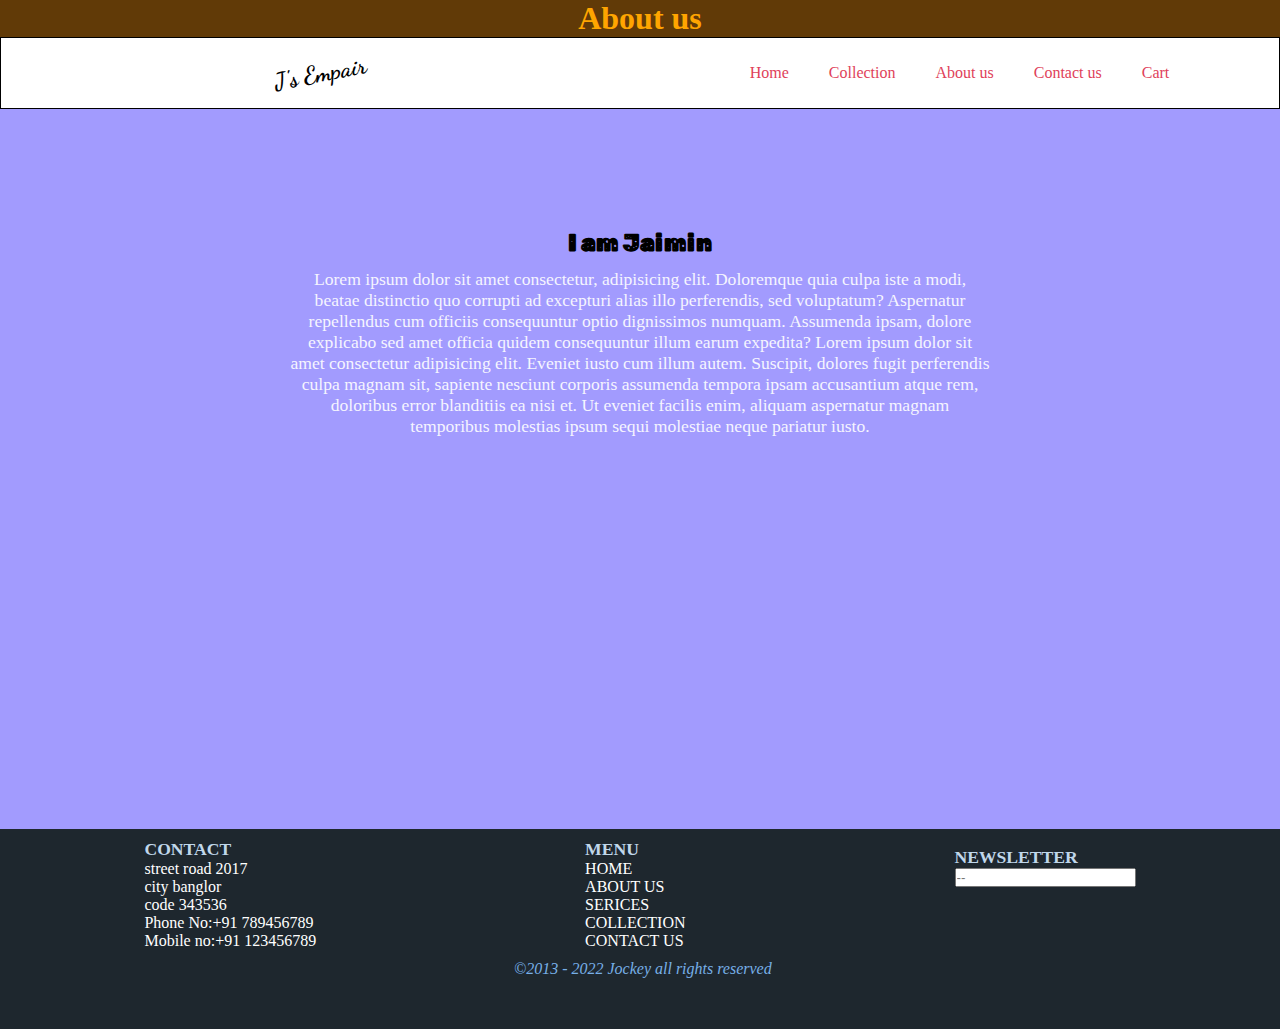
==== About.html @ a28fe119 "E-commerce website" ====
<!DOCTYPE html>
<html lang="en">

<head>
    <meta charset="UTF-8">
    <meta http-equiv="X-UA-Compatible" content="IE=edge">
    <meta name="viewport" content="width=device-width, initial-scale=1.0">
    <title>123.45.67.890</title>
    <link rel="stylesheet" href="style.css">
</head>

<body>
    <h1>About us</h1>
    <div class="header">
        <div class="logo">
            <h2>J's Empair</h2>
        </div>
        <div class="nav">
            <ul>
                <li><a href="main page.html" class="active  link">Home</a></li>
                <li><a href="Collection.html">Collection</a></li>
                <li><a href="About.html">About us</a></li>
                <li><a href="Contact.html">Contact us</a></li>
                <li><a href="Cart.html">Cart</a></li>
            </ul>
        </div>
    </div>
    <div class="section">
        <div class="box">
            <h2>
                I am Jaimin
            </h2>
            <p>
                Lorem ipsum dolor sit amet consectetur, adipisicing elit. Doloremque quia culpa iste a modi, beatae distinctio quo corrupti ad excepturi alias illo perferendis, sed voluptatum? Aspernatur repellendus cum officiis consequuntur optio dignissimos numquam. Assumenda ipsam, dolore explicabo sed amet officia quidem consequuntur illum earum expedita?
                Lorem ipsum dolor sit amet consectetur adipisicing elit. Eveniet iusto cum illum autem. Suscipit, dolores fugit perferendis culpa magnam sit, sapiente nesciunt corporis assumenda tempora ipsam accusantium atque rem, doloribus error blanditiis ea nisi et. Ut eveniet facilis enim, aliquam aspernatur magnam temporibus molestias ipsum sequi molestiae neque pariatur iusto.
            </p>
        </div>
    </div>
    <div class="footer">
        <div class="box2">
            <div class="con">
                <div class="s1">
                    <span>CONTACT</span>
                    <p>
                        street road 2017 <br>
                        city banglor<br>
                        code 343536 <br>
                        Phone No:+91 789456789<br>
                        Mobile no:+91 123456789<br>
                    </p>
                </div>
                <div class="s2">
                    <p>
                        <span>MENU</span> <br>
                        HOME <br>
                        ABOUT US <br>
                        SERICES <br>
                        COLLECTION <br>
                        CONTACT US<br>
                    </p>
                </div>
                <div class="s3">
                    <p>
                        <span>NEWSLETTER</span> <br>
                        <input type="text" placeholder="--"> <br>
                        <br>
                        <i class="fa-brands child1 fa-facebook"></i>
                        <i class="fa-brands child2  fa-instagram"></i>
                        <i class="fa-brands child3 fa-github"></i>
                        <i class="fa-brands child4 fa-twitter"></i>
                        <i class="fa-brands child5 fa-linkedin"></i>
                    </p>
                </div>
            </div>
            

        </div>
     <i id="copy">   &copy;2013 - 2022 Jockey all rights reserved</i>

    </div>
    <link rel="stylesheet" href="index.js">
</body>
</html>
---- style.css ----
@import url('https://fonts.googleapis.com/css2?family=Dancing+Script:wght@700&family=Josefin+Sans&family=My+Soul&family=Oxygen:wght@300&family=Permanent+Marker&family=Rubik+Moonrocks&family=Secular+One&family=Ubuntu:wght@700&display=swap');

* {
    padding: 0%;
    margin: 0%;
    box-sizing: border-box;
}

h1 {
    text-align: center;
    background-color: rgb(97, 58, 7);
    color: orange;
}

.header {
    width: 100%;
    margin: 0%;
    padding: 0%;
    display: flex;
    border: 1px solid black;
    justify-content: center;
    align-items: center;
}

.logo {
    width: 50%;
    height: 70px;
    display: flex;
    cursor: pointer;
    justify-content: center;
    align-items: center;
    font-family: 'Dancing Script', cursive;
}

.logo h2 {
    font-size: 1.5rem;
    font-weight: 900;
    transform: rotateZ(-11deg);
}

.nav {
    height: 70px;
    font-size: 1rem;
    display: flex;
    justify-content: center;
    align-items: center;
    width: 50%;
    /* border: 1px solid black; */
    background-color: #fff;
    /* box-shadow: 0px 0px 0px 0.8px black; */
}

.nav ul {
    padding: 0px 10px;
    display: flex;
    justify-content: center;
    align-items: center;
}

.nav ul li {
    padding: 0px 10px;
    margin: 10px;
    list-style: none;
    height: 40px;
    border-radius: 10px;
    line-height: 40px;
    /* border: 1px solid black; */
    text-align: center;
    transition: 1s ease;
}

.nav ul li a {
    text-decoration: none;
    color: rgb(224, 63, 90);
    font-size: 1rem;
    font-weight: 500;

}

.nav ul li:hover {
    background-color: #00d8d6;
}
section{
    height: 10vh;
    width: 100%;
    background-color: #dff9fb;
}
section img{
    height: 10vh;
    width: 100%;
}
.sec1 {
    /* border: 2px solid black; */
    height: 200vh;
    width: 100%;
    display: grid;
    background-color: #dff9fb;
    background-repeat: no-repeat;
    background-size: cover;
    grid-template-columns: 1fr 1fr 1fr;
    /* background-color: rgb(126, 112, 112); */
}

.item {
    border: 1px solid rgb(0, 0, 0);
    width: 300px;
    height: 340px;
    display: flex;
    justify-content: center;
    align-items: center;
    flex-direction: column;
    margin: 30px 70px;
    border-radius: 10px;
    box-shadow: 0 0 15px black;
    transition: all 300ms ease-in-out;
}
.item:hover{
    box-shadow: 0px 8px 30px black;

}

.item img {
    width: 300px;
    height: 260px;
    position: relative;
    top: -10px;
    border-radius: 10px;
    object-fit: cover;
}

.item h4 {
    font-size: 15px;
    color: rgb(0, 0, 0);
}

.item button {
    border-radius: 10px;
    background-color: black;
    opacity: 0.8;
    height: 30px;
    width: 80px;
    cursor: pointer;
    color: #fff;
    font-size: .9em;
}

/* About page  */
.section h6{
    font-size: 3rem;
    width: 100%;
    color: rgb(75, 3, 75);
    font-family: Ubuntu;
    text-align: center;
    background-color: #a29bfe;

}
.section .box{
    height: 80vh;
    display: flex;
    position: relative;
    align-items: center;
    justify-content: center;
    flex-direction: column;
    width: 100%;
    background-color: #a29bfe;
}
.box h2{
    position: absolute;
    top: 120px;font-family: 'Rubik Moonrocks', cursive;
}
.box p{
    position: absolute;
    top: 160px;
    font-size: 1.1rem;
    font-family: 'Edu VIC WA NT Beginner', cursive;;
    opacity: 0.9;
    width: 700px;
    color: #fff;
    text-align: center;
}
/* Contact us page */
.section1{
    height: 60vh;
    width: 100%;
    background-color: #dff9fb;
}
.container{
    display: flex;
    justify-content: center;
    align-items: center;
    flex-direction: column;
    padding: 20px;
}
.container h3{
    font-size: 2rem;
    font-family:'Segoe UI', Tahoma, Geneva, Verdana, sans-serif ;
}
.container input,textarea{
    border-radius: 5px;
    outline: none;
    background-color: #dff9fb;
    margin: 8px;
}
.container input[type=submit]{
    height: 30px;
    font: 400;
    cursor: pointer;
    font-size: 0.7rem;
    color: rgb(0, 0, 0);
    box-shadow: inset 0px 0px 10px black;
    width: 50px;
}
#contac{
    display: flex;
    justify-content: center;
    align-items: center;
    flex-direction: column;
    width: 100%;
    height: 100px;
    background-color: #dff9fb;
}
#contac p{
    text-align: center;
    width: 60%;

}
.footer{
    height: 200px;
    width: 100%;
    background-color: #1e272e;
    box-sizing: border-box;
    color: white;
    padding: 10px;
}
.box{
    width: 80%;
    margin: auto;
}
.con{
    display: flex;
    justify-content: space-around;
    align-items: center;
}
 .s1 span{
    font-size: 1.1rem; 
    font-weight: 700;
    color: rgb(192, 215, 235);
}
.s2 span{
    font-size: 1.1rem; 
    font-weight: 700;
    color: rgb(192, 215, 235);

}
.s3 span{
    font-size: 1.1rem; 
    font-weight: 700;
    color: rgb(192, 215, 235);

}
.fa-brands {
    padding: 10px;
    cursor: pointer;
    font-size: 2rem;
    opacity: .7;
}
 .child1:hover{

    color: rgb(80, 80, 230);
    opacity: 1;
}
 .child2:hover{
color: rgb(197, 5, 5);
    opacity: 1;
}
 .child3:hover{

    color: rgb(0, 0, 0);
    opacity: 1;
}
 .child4:hover{

    color: rgb(18, 18, 145);
    opacity: 1;
}
 .child5:hover{

    color: rgb(80, 80, 230);
    opacity: 1;
}
.footer #copy{
    position: relative;
    bottom: -10px;
    left: 40%;
    color: #77afe7;
}



/* Media QUEARY
@media screen and (max-width:450px) {
    .header {
        flex-direction: column;
        display: block;
    }
    .logo {
        width: 100%;
        border: 1px solid black;
    }
    .nav{
        width: 100%;
        font-size: 0.5rem;
        height: 50px;
        color: rgb(0, 0, 0);
    }
    .nav ul {
        position: fixed;
    }
    
} */
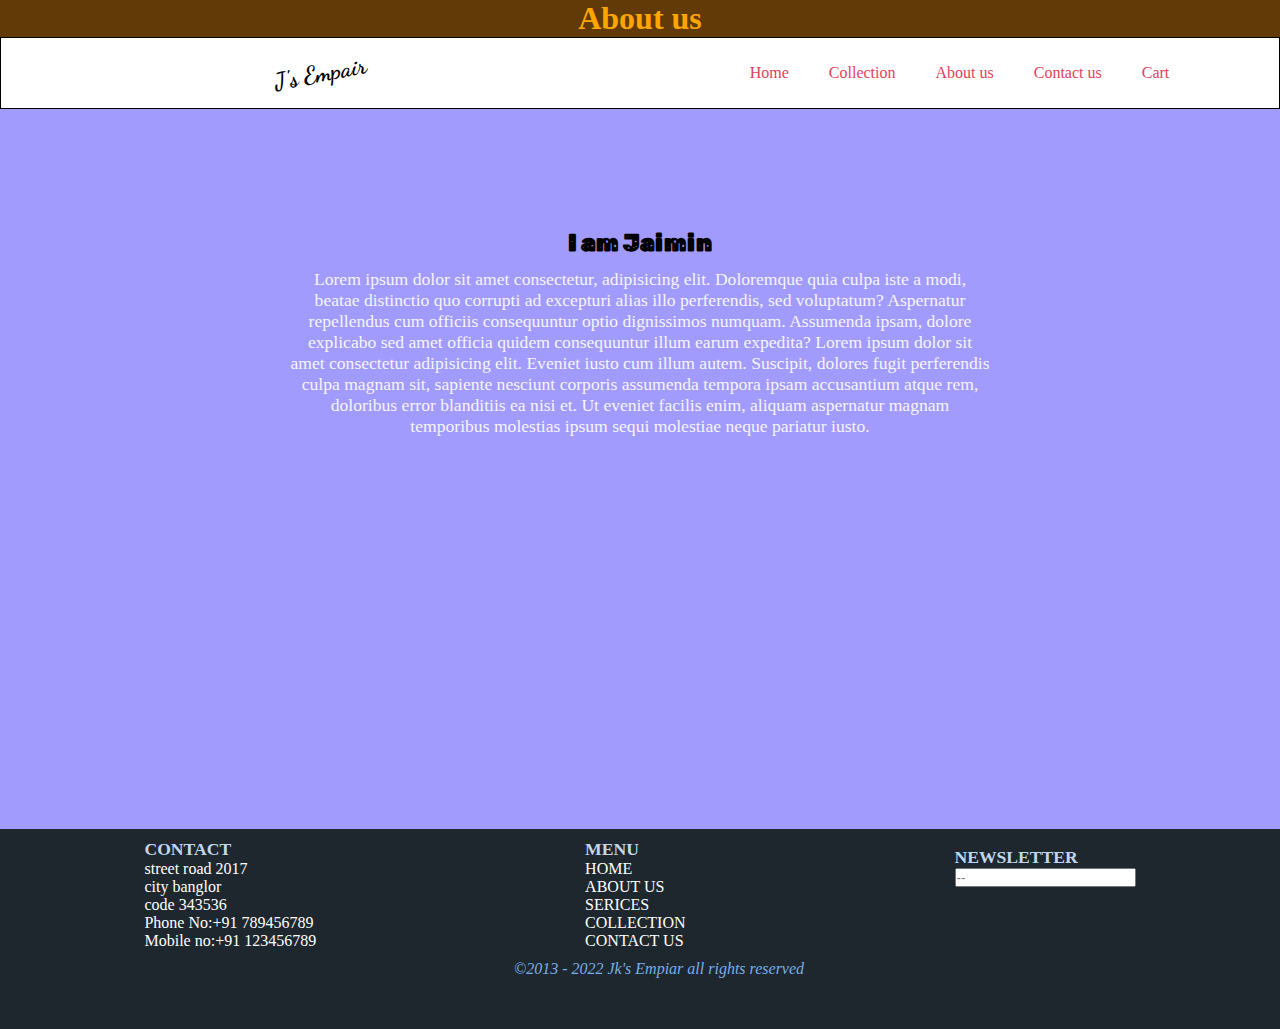
==== commit 164aa215: "Update About.html" ====
--- a/About.html
+++ b/About.html
@@ -17,7 +17,7 @@
         </div>
         <div class="nav">
             <ul>
-                <li><a href="main page.html" class="active  link">Home</a></li>
+                <li><a href="index.html" class="active  link">Home</a></li>
                 <li><a href="Collection.html">Collection</a></li>
                 <li><a href="About.html">About us</a></li>
                 <li><a href="Contact.html">Contact us</a></li>
@@ -75,9 +75,9 @@
             
 
         </div>
-     <i id="copy">   &copy;2013 - 2022 Jockey all rights reserved</i>
+     <i id="copy">   &copy;2013 - 2022 Jk's Empiar all rights reserved</i>
 
     </div>
     <link rel="stylesheet" href="index.js">
 </body>
-</html>+</html>
